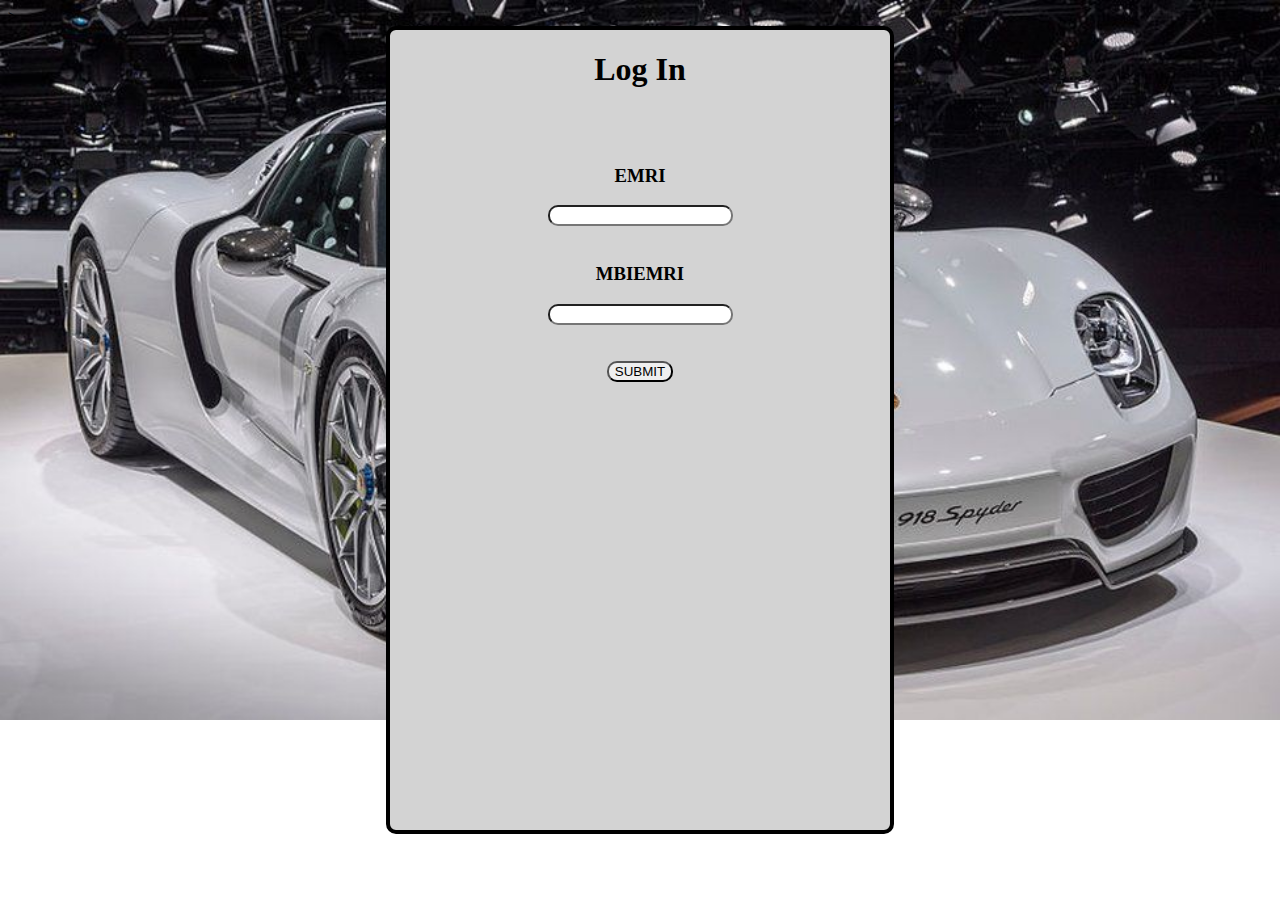
==== login.html @ 6abeabe7 "first ushtrimi" ====
<!DOCTYPE html>>
<head>
<title>LOGIN</title>
<link rel="stylesheet" href="style2.css">

</head>
<body>
<center><div class="container">
<center><h1>Log In</h1></center><br><br>
<center><form>
<h3>EMRI</h3>
<input type="text" id="name" name="EMRI">
<label for="name"></label><br><BR>
<h3>MBIEMRI</h3>
<input type="text" id="mbiemri" name="Mbiemri">
<label for="mbiemri"></label><br><br><br>

<center><button>SUBMIT</button></center>

</form></center>

</div></center>






















</body>
---- style2.css ----
body{
    background-image: url(foto4.jpg);
    background-repeat: no-repeat;
    background-size: 100%;
    
}
.container{
    width: 500px;
    height: 800px;
    border: 4px solid black;
    box-shadow: inset;
    background-color: lightgrey;
    border-radius: 10px;
}
.container input{
    border-radius: 10px;
}
.container button{
    border-radius: 10px;
}
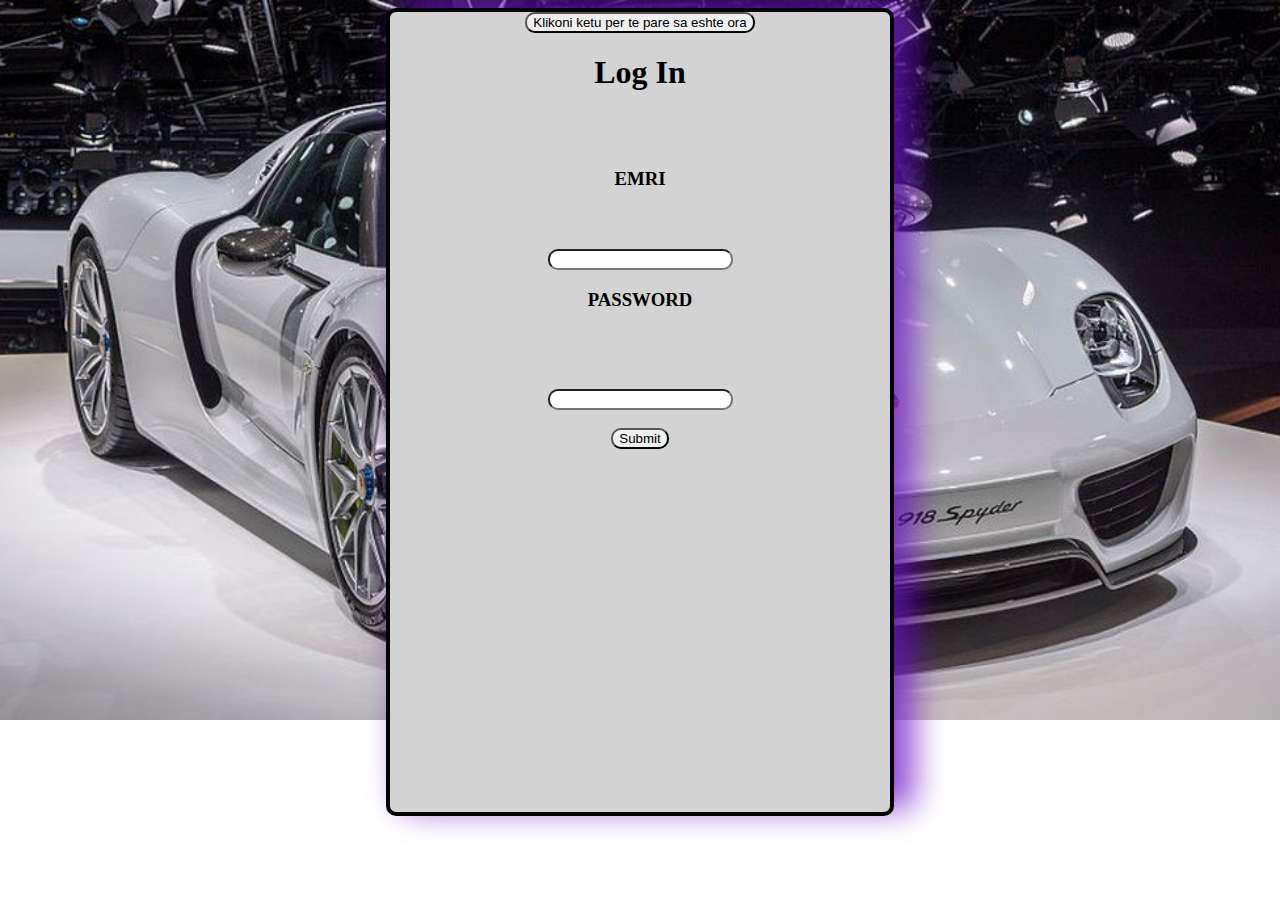
==== commit ac1e9996: "shtimi i validimit" ====
--- a/login.html
+++ b/login.html
@@ -1,4 +1,7 @@
-<!DOCTYPE html>>
+<!DOCTYPE html>
+
+<html>
+
 <head>
 <title>LOGIN</title>
 <link rel="stylesheet" href="style2.css">
@@ -6,20 +9,60 @@
 </head>
 <body>
 <center><div class="container">
+    <input type="button" value="Klikoni ketu per te pare sa eshte ora" id="ora" onclick="ORA()">
 <center><h1>Log In</h1></center><br><br>
 <center><form>
 <h3>EMRI</h3>
-<input type="text" id="name" name="EMRI">
-<label for="name"></label><br><BR>
-<h3>MBIEMRI</h3>
-<input type="text" id="mbiemri" name="Mbiemri">
-<label for="mbiemri"></label><br><br><br>
+<label style="color: red; font-size: 20px; opacity: 0;" id="labelUsername">Username</label><br><br>
+<input type="text" id="username"><br>
 
-<center><button>SUBMIT</button></center>
+<h3>PASSWORD</h3><br>
+
+<label style="color: red; font-size: 20px; opacity: 0;" id="labelPassword">Password</label><br><br>
+<input type="password" id="password"><br><br>
+
+<input type="button" value="Submit" id="submit" onclick="changeart()">
 
 </form></center>
 
 </div></center>
+<script>
+function changeart(){
+var username=document.getElementById('username');
+var password=document.getElementById('password');
+
+var element1=document.getElementById('labelUsername');
+var element2=document.getElementById('labelPassword');
+
+
+if(username.value =="" && password.value==""){
+
+element1.style.opacity=100;
+element2.style.opacity=100;
+
+
+}
+
+else if(username.value==""){
+    element1.style.opacity=100;
+}
+
+else if(password.value==""){
+    element2.style.opacity=100;
+}
+
+}
+
+function ORA(){
+
+    var data=new Date();
+
+alert("Ora eshte : "+data.getHours()+":"+data.getMinutes())
+
+
+
+
+}
 
 
 
@@ -42,8 +85,19 @@
 
 
 
+
+
+
+
+
+
+    
+</script>
+<script src="scrips.js"></script>
+
 </body>
 
 
 
 
+</html>--- a/style2.css
+++ b/style2.css
@@ -8,7 +8,9 @@
     width: 500px;
     height: 800px;
     border: 4px solid black;
-    box-shadow: inset;
+    box-shadow: 17px -10px 32px 3px rgba(108,15,199,0.75);
+    -webkit-box-shadow: 17px -10px 32px 3px rgba(108,15,199,0.75);
+    -moz-box-shadow: 17px -10px 32px 3px rgba(108,15,199,0.75);
     background-color: lightgrey;
     border-radius: 10px;
 }
@@ -17,4 +19,14 @@
 }
 .container button{
     border-radius: 10px;
+} 
+
+#submit:hover{
+color: red;
+}
+#submit{
+    
+}
+#ora:hover{
+    color: red;
 }